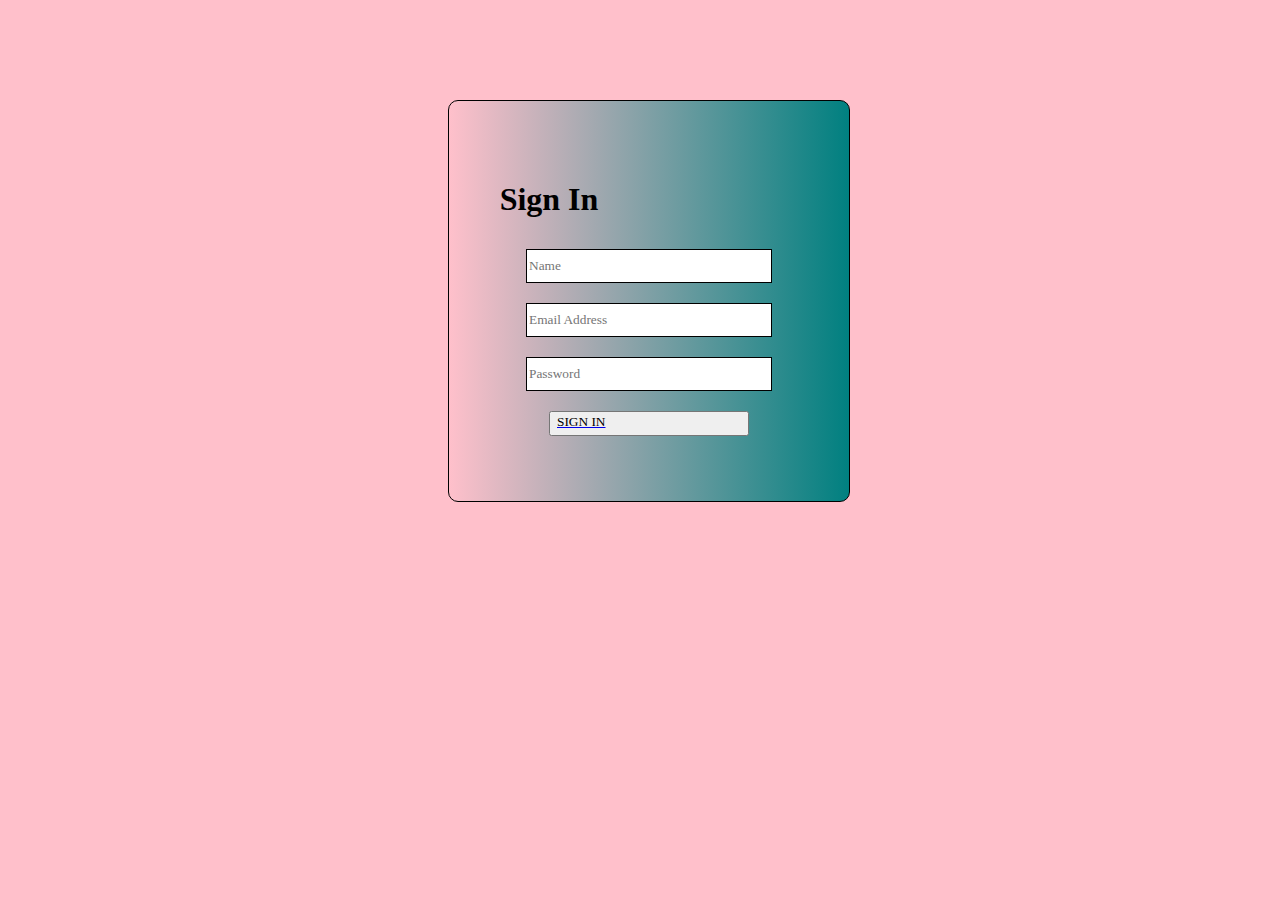
==== signin.html @ 1fca233d "first commit" ====
<!DOCTYPE html>
<html lang="en">
<head>
    <meta charset="UTF-8">
    <meta http-equiv="X-UA-Compatible" content="IE=edge">
    <meta name="viewport" content="width=device-width, initial-scale=1.0">
    <link rel="stylesheet" href="signin.css">
    <title>sign in</title>
</head>
<body>
    <div class="container">
        <h1>Sign In</h1>
        <input id="Fname" type="text" placeholder="Name">
        <input id="email" type="text" placeholder="Email Address">
        <input id="password" type="number" placeholder="Password">
        <div class="btn">
            <a href="signin.html"><button id="primary"onclick="next()">SIGN IN</button></a>
            </div>
    </div>
</body>
</html>
---- signin.css ----
body{
    margin: 0%;
    background-color:pink;
}
.container{
    margin-top:100px;
    margin-left: 35%;
    display: flex;
    align-items: center;
    justify-content: center;
    height: 400px;
    width: 400px;
    background-image: linear-gradient(to right,pink,teal);
    border-radius: 10px;
    border: 1px solid black;
    flex-direction: column;
}
input{
    width: 60%;
    height: 30px;
    border: 1px solid black;
    margin: 10px;
    color: black;
    font-family: lucida calligraphy;
}
h1{
    margin-right: 50%;
    margin-left: 0%;
    text-align: left;
    font-family: lucida calligraphy;
}
button{
    display: flex;
    width: 200px;
    height: 60%;
    margin: 10px;
    color: black;
    font-family: lucida calligraphy;
}
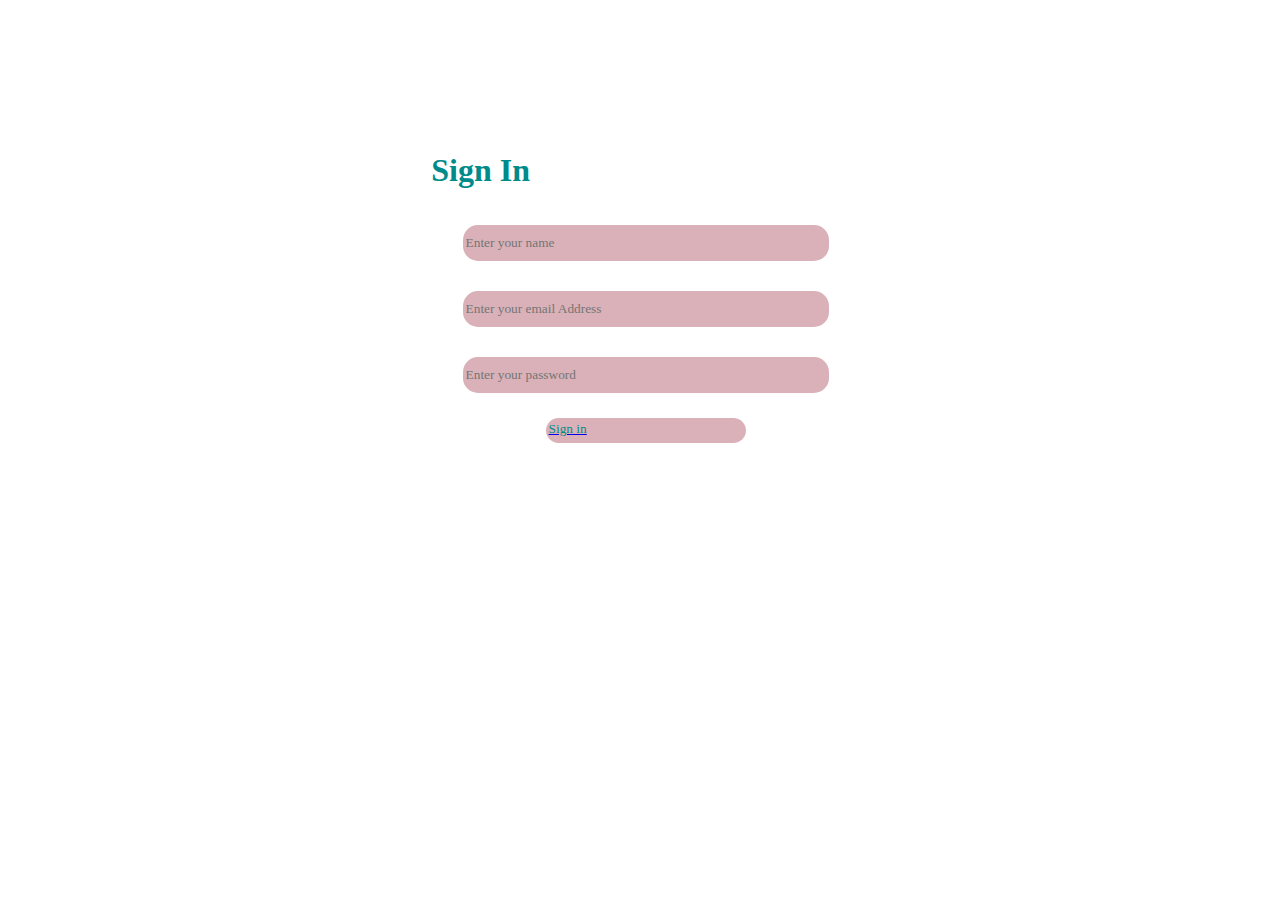
==== commit d518e035: "updated pages" ====
--- a/signin.html
+++ b/signin.html
@@ -10,11 +10,11 @@
 <body>
     <div class="container">
         <h1>Sign In</h1>
-        <input id="Fname" type="text" placeholder="Name">
-        <input id="email" type="text" placeholder="Email Address">
-        <input id="password" type="number" placeholder="Password">
+        <input id="Fname" type="text" placeholder="Enter your name">
+        <input id="email" type="text" placeholder="Enter your email Address">
+        <input id="password" type="number" placeholder="Enter your password">
         <div class="btn">
-            <a href="signin.html"><button id="primary"onclick="next()">SIGN IN</button></a>
+            <a href="welcome.html"><button id="primary"onclick="next()">Sign in</button></a>
             </div>
     </div>
 </body>
--- a/signin.css
+++ b/signin.css
@@ -1,32 +1,35 @@
 body{
     margin: 0%;
-    background-color:pink;
+    background-image:url(file:///C:/Users/Suleiman%20Yahaya/Pictures/abstract-colourful-watercolour-background-free-vector.jpg);
+    background-repeat: no-repeat;
+    background-size: cover;
 }
 .container{
-    margin-top:100px;
-    margin-left: 35%;
+    margin-top:90px;
+    margin-left: 27%;
     display: flex;
     align-items: center;
     justify-content: center;
     height: 400px;
-    width: 400px;
-    background-image: linear-gradient(to right,pink,teal);
-    border-radius: 10px;
-    border: 1px solid black;
+    width: 600px;
     flex-direction: column;
 }
 input{
     width: 60%;
     height: 30px;
-    border: 1px solid black;
-    margin: 10px;
-    color: black;
+    margin: 15px;
+    border: 0px; 
+    background-color:rgb(218, 177, 184);
+    border-radius: 15px;
+    padding: 3px;
+    color: darkcyan;
     font-family: lucida calligraphy;
 }
 h1{
-    margin-right: 50%;
+    margin-right: 55%;
     margin-left: 0%;
     text-align: left;
+    color: darkcyan;
     font-family: lucida calligraphy;
 }
 button{
@@ -34,6 +37,10 @@
     width: 200px;
     height: 60%;
     margin: 10px;
-    color: black;
-    font-family: lucida calligraphy;
+    background-color:rgb(218, 177, 184);
+    border: 0px;
+    padding: 3px;
+    color: darkcyan;
+    border-radius: 15px;
+    font-family: lucida calligraphy;    
 }